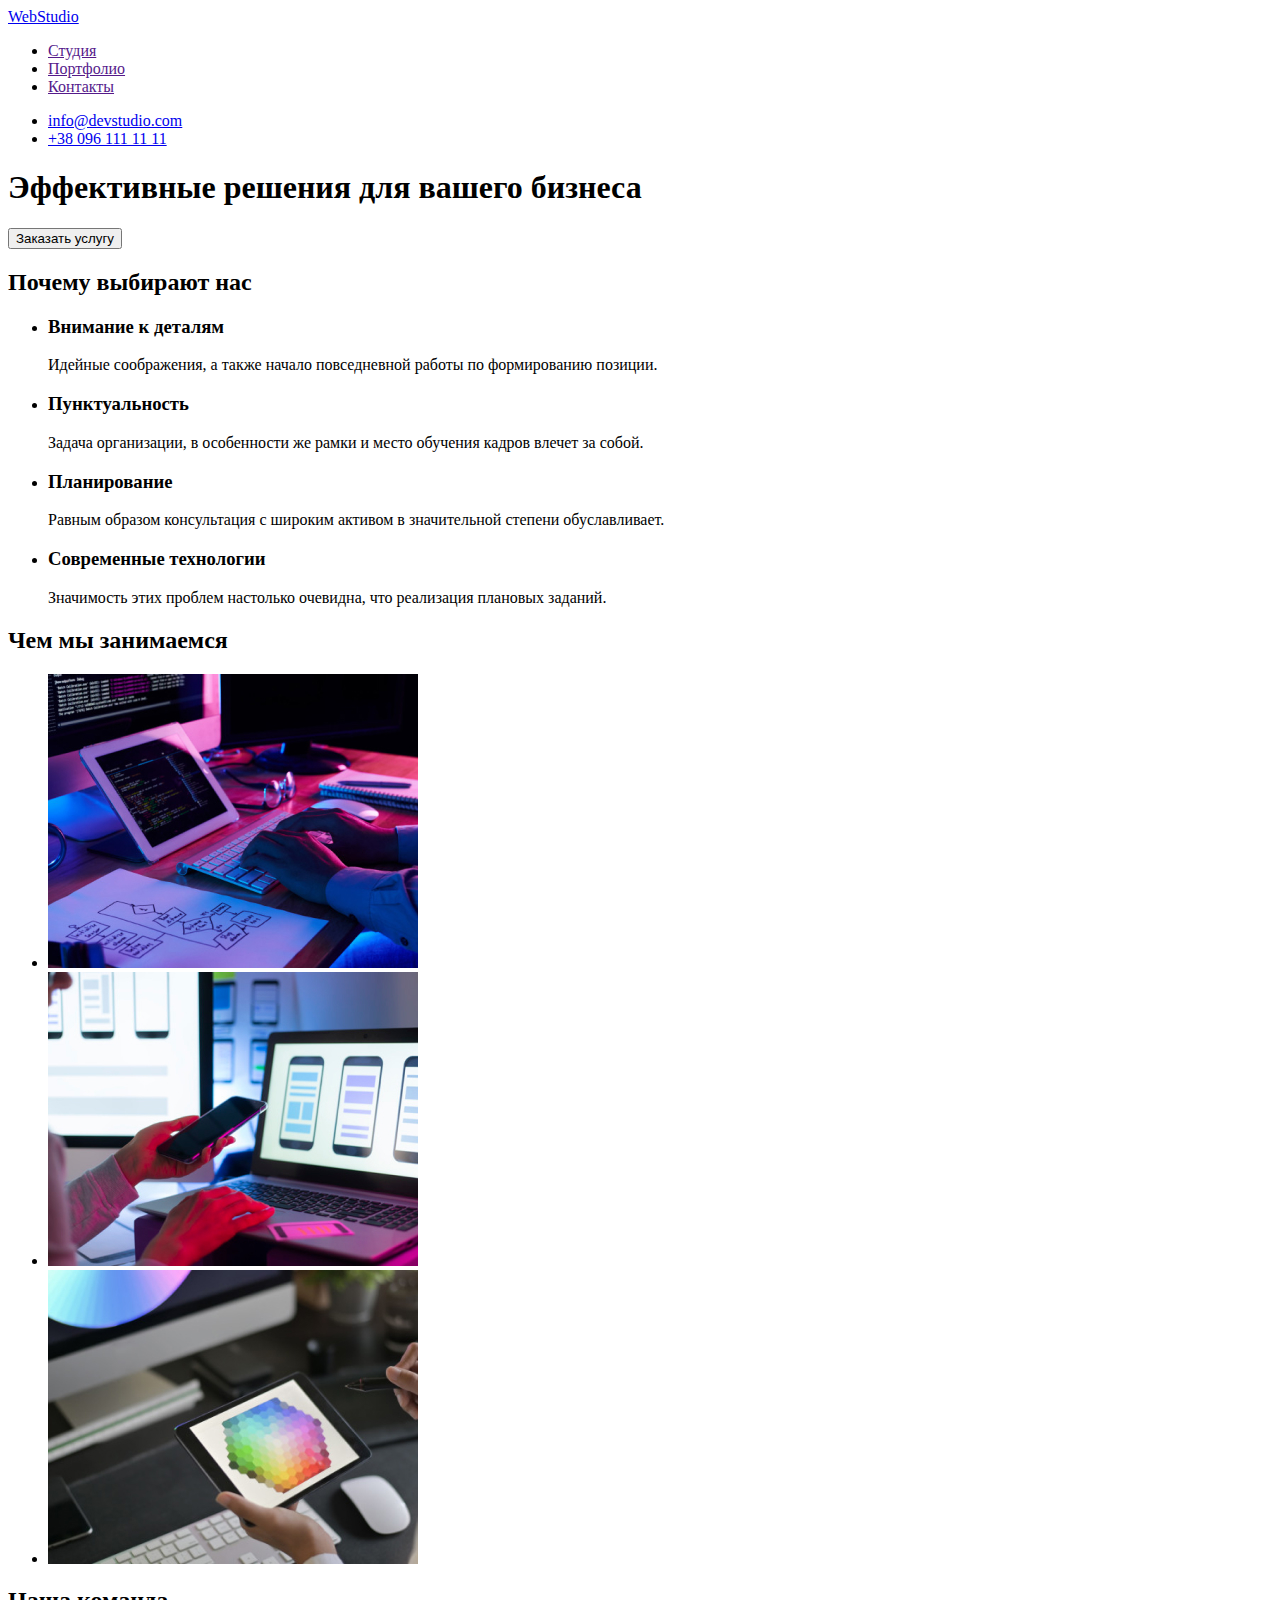
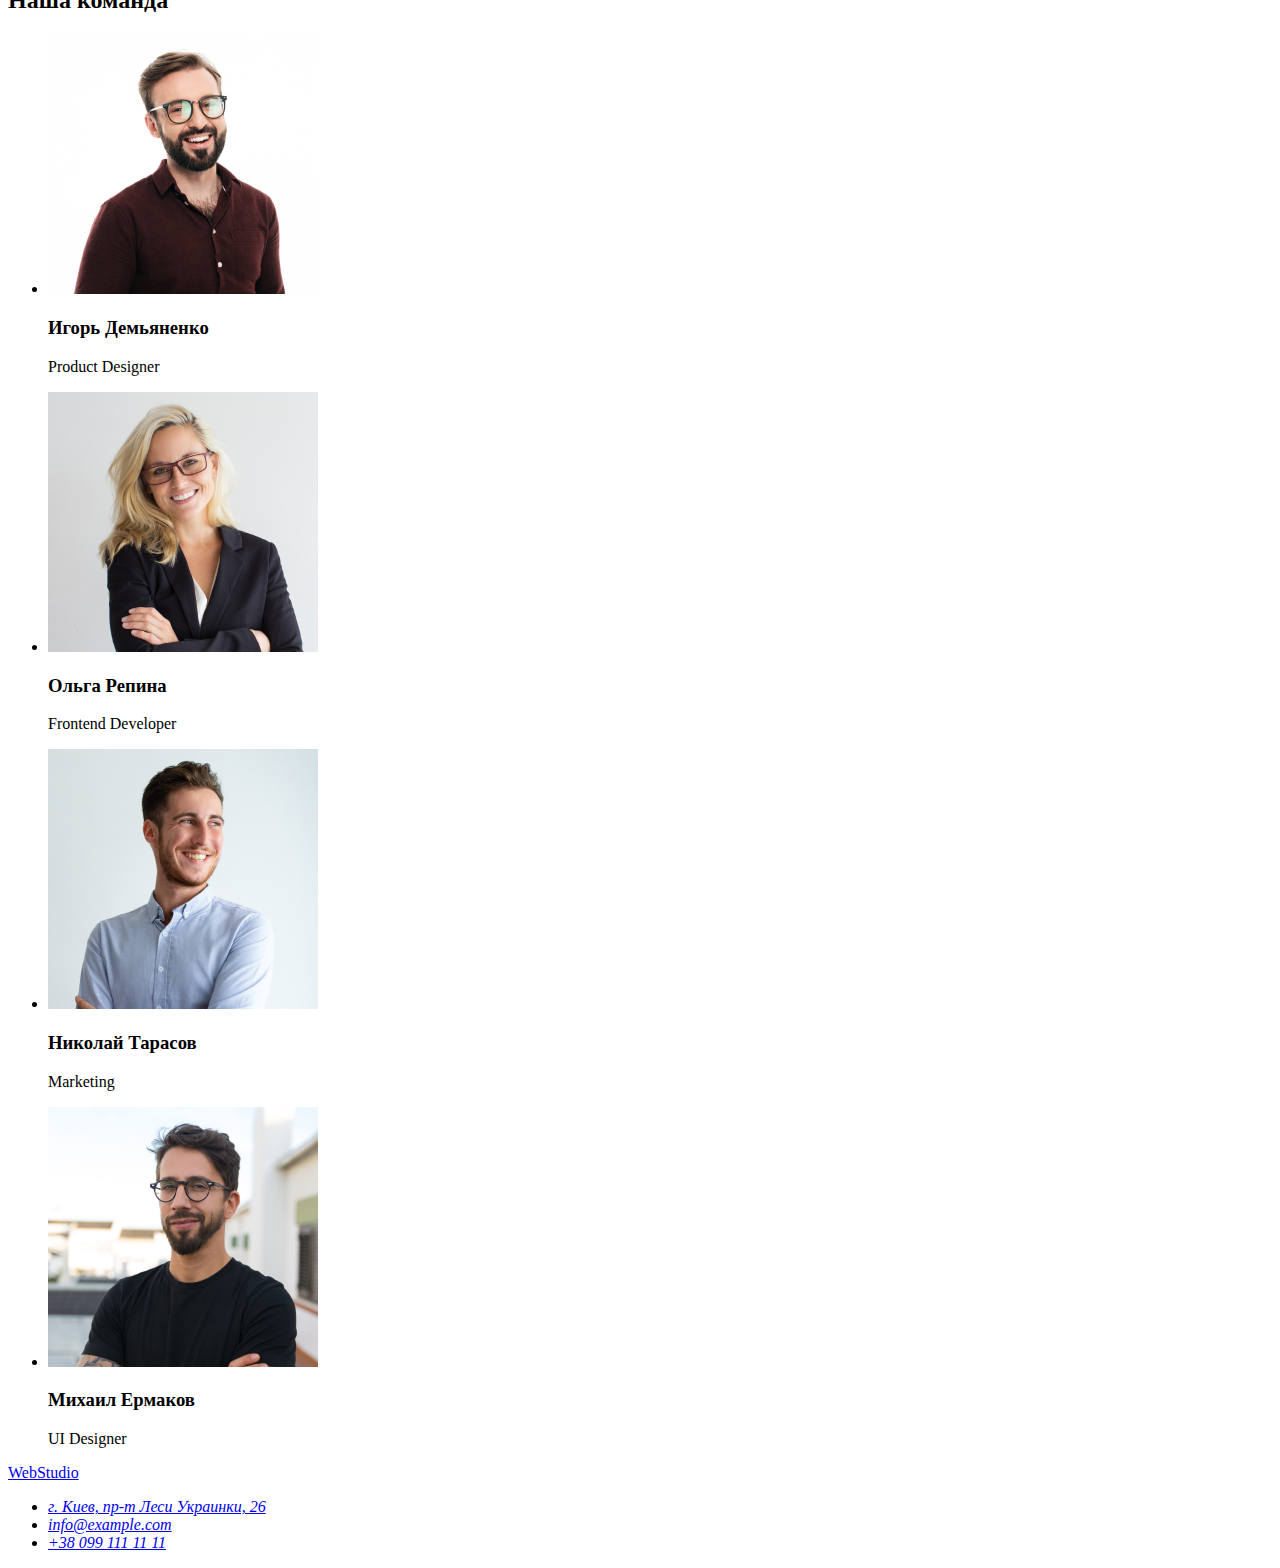
==== index.html @ 14f200e2 "Copy goit-markup-hw-01" ====
<!DOCTYPE html>
<html lang="ru">
<head>
    <meta charset="UTF-8">
    <meta http-equiv="X-UA-Compatible" content="IE=edge">
    <meta name="viewport" content="width=device-width, initial-scale=1.0">
    <title>Document</title>
</head>
<body>
   <header>
       <nav>
       <a href="/">WebStudio</a>
       <ul>
           <li><a href="">Студия</a></li>
           <li><a href="">Портфолио</a></li>
           <li><a href="">Контакты</a></li>
       </ul>
       </nav>
       <ul>
           <li><a href="mailto:info@devstudio.com">info@devstudio.com</a></li>
           <li><a href="tel:+380961111111">+38 096 111 11 11</a></li>
       </ul>
   </header>
   <section>
       <h1>Эффективные решения для вашего бизнеса</h1>
       <button type="button">Заказать услугу</button>
   </section>
   <section>
       <h2>Почему выбирают нас</h2>
       <ul>
           <li>
               <h3>Внимание к деталям</h3>
               <p>Идейные соображения, а также начало повседневной работы по формированию позиции.</p>
           </li>
           <li>
               <h3>Пунктуальность</h3>
               <p>Задача организации, в особенности же рамки и место обучения кадров влечет за собой.</p>
           </li>
           <li>
               <h3>Планирование</h3>
               <p>Равным образом консультация с широким активом в значительной степени обуславливает.</p>
           </li>
           <li>
               <h3>Современные технологии</h3>
               <p>Значимость этих проблем настолько очевидна, что реализация плановых заданий.</p>
           </li>
       </ul>
   </section>
   <section>
       <h2>Чем мы занимаемся</h2>
       <ul>
           <li><img src="./images/whatswedo/code.jpg" alt="Пишем код" width="370" height="294"></li>
           <li><img src="./images/whatswedo/design.jpg" alt="Разрабатываем дизайн" width="370" height="294"></li>
           <li><img src="./images/whatswedo/application.jpg" alt="Разрабатываем приложения" width="370" height="294"></li>
       </ul>
   </section>
   <section>
       <h2>Наша команда</h2>
       <ul>
           <li>
               <img src="./images/ourcomand/demyanenko.jpg" alt="Игорь Демьяненко" width="270" height="260">
               <h3>Игорь Демьяненко</h3>
               <p lang="en">Product Designer</p>
           </li>
           <li>
               <img src="./images/ourcomand/repina.jpg" alt="Ольга Репина" width="270" height="260">
               <h3>Ольга Репина</h3>
               <p lang="en">Frontend Developer</p>
           </li>
           <li>
               <img src="./images/ourcomand/tarasov.jpg" alt="Николай Тарасов" width="270" height="260">
               <h3>Николай Тарасов</h3>
               <p lang="en">Marketing</p>
           </li>
           <li>
               <img src="./images/ourcomand/ermakov.jpg" alt="Михаил Ермаков" width="270" height="260">
               <h3>Михаил Ермаков</h3>
               <p lang="en">UI Designer</p>
           </li>
       </ul>
   </section>
   <footer>
       <a href="/">WebStudio</a>
       <address>
           <ul>
               <li>
                   <a href="https://goo.gl/maps/RVVmSsRzrqhbvV9VA" target="_blank" rel="noreferrer noopener">
                    г. Киев, пр-т Леси Украинки, 26</a>
               </li>
               <li>
                   <a href="mailto:info@example.com">info@example.com</a>
               </li>
               <li>
                   <a href="tel:+380991111111">+38 099 111 11 11</a>
               </li>
           </ul>
       </address>
   </footer>
</body>
</html>
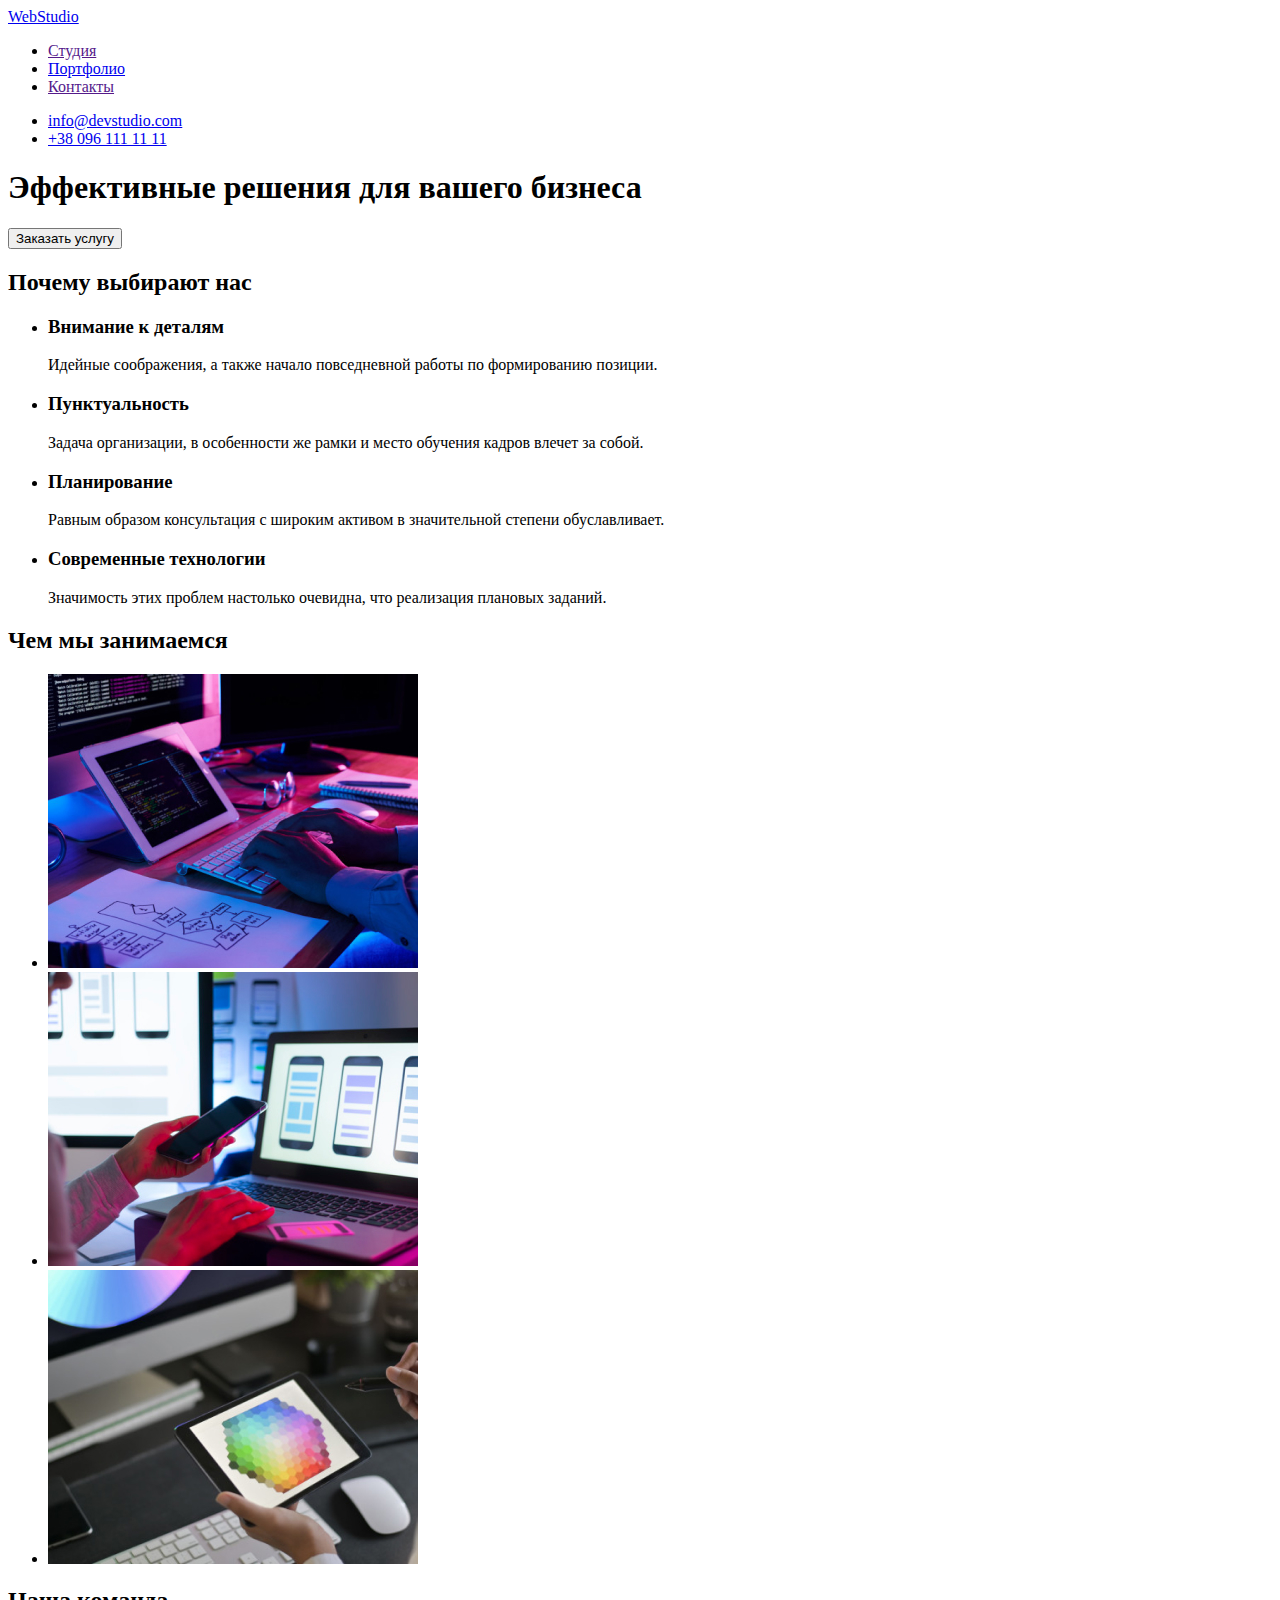
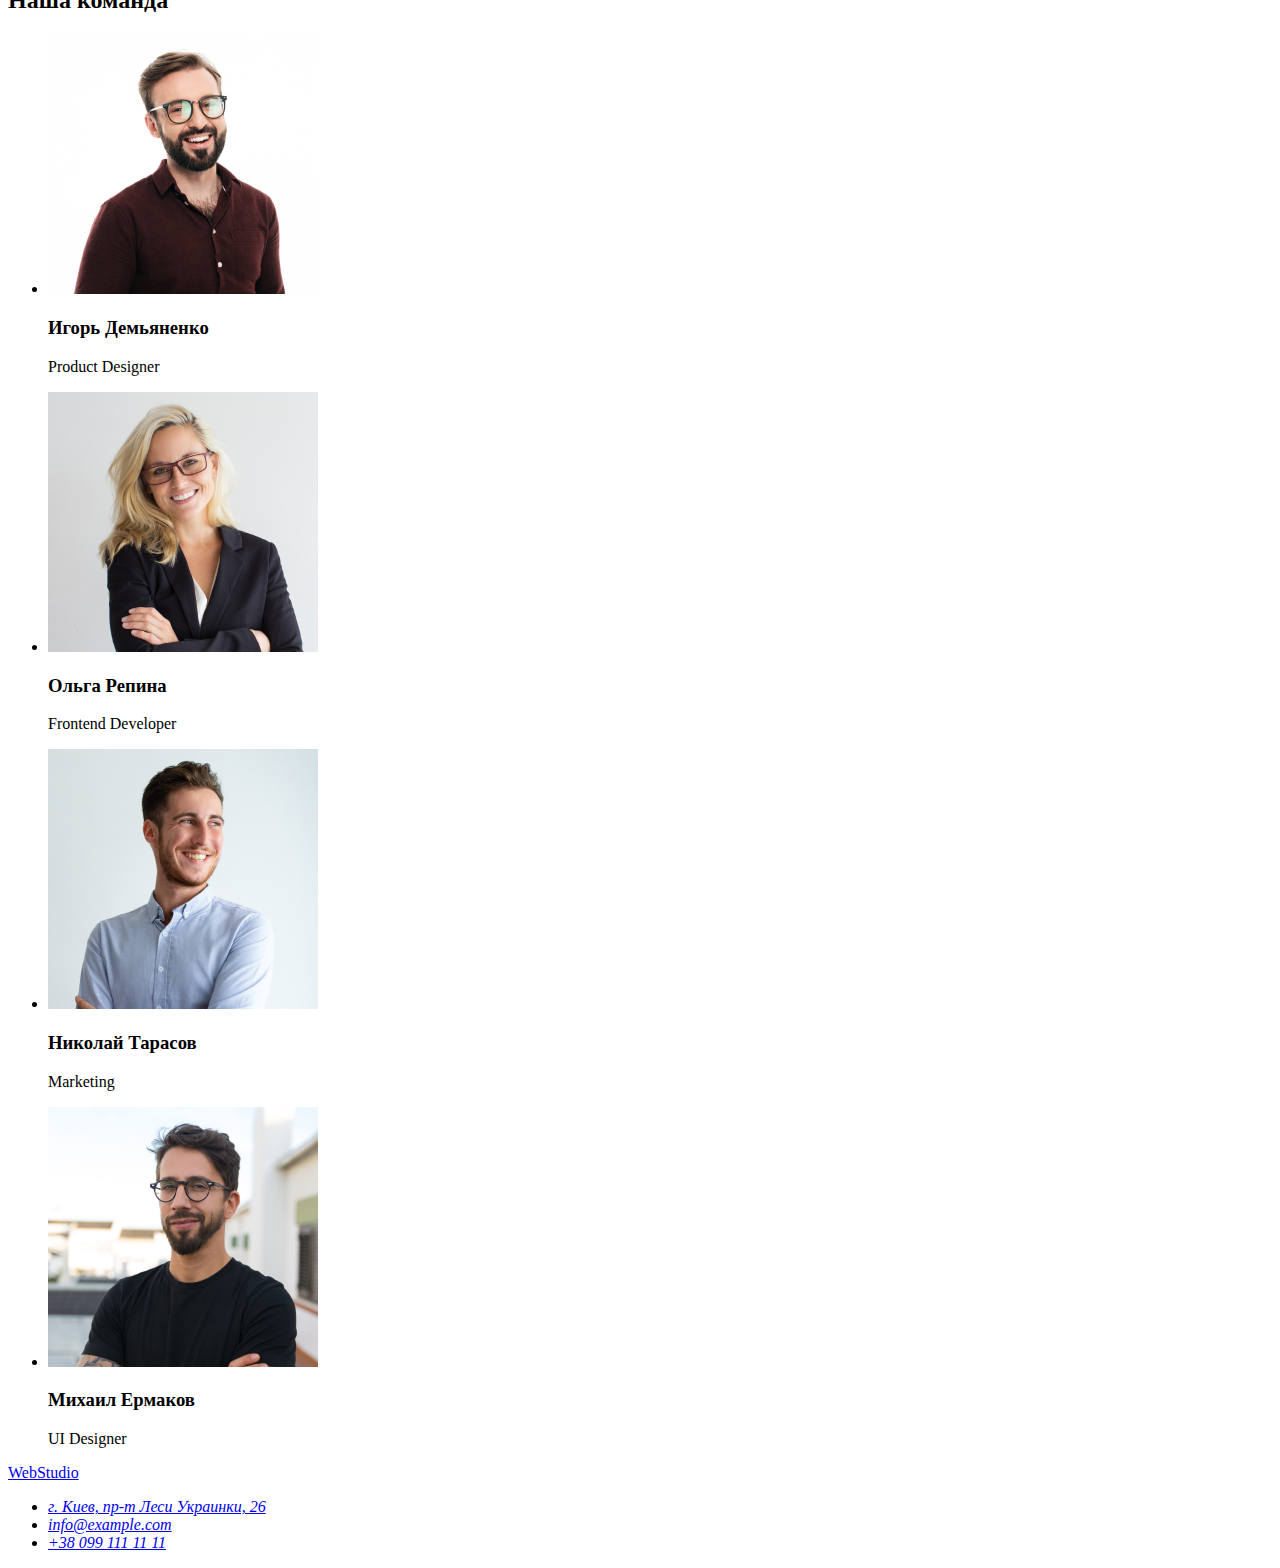
==== commit a5556eb6: "Portfolio, css, classes" ====
--- a/index.html
+++ b/index.html
@@ -6,93 +6,130 @@
     <meta http-equiv="X-UA-Compatible" content="IE=edge">
     <meta name="viewport" content="width=device-width, initial-scale=1.0">
     <title>Document</title>
+    <link rel="preconnect" href="https://fonts.gstatic.com">
+    <link href="https://fonts.googleapis.com/css2?family=Raleway:wght@700&
+        family=Roboto:wght@400;500;700;900&display=swap"
+        rel="stylesheet">
+    <link rel="stylesheet" href="./css/styles.css">
 </head>
 <body>
-   <header>
-       <nav>
-       <a href="/">WebStudio</a>
-       <ul>
-           <li><a href="">Студия</a></li>
-           <li><a href="">Портфолио</a></li>
-           <li><a href="">Контакты</a></li>
+    <!--HEADER-->
+   <header class="head">
+       <nav class="head-nav">
+       <a class="head-nav-logo-link" href="/">WebStudio</a>
+       <ul class="head-menu-list">
+           <li class="head-menu-item">
+               <a class="head-menu-link" href="">Студия</a>
+            </li>
+           <li class="head-menu-item">
+               <a class="head-menu-link"  href="./portfolio.html" >Портфолио</a>
+            </li>
+           <li class="head-menu-item">
+               <a class="head-menu-link" href="">Контакты</a>
+            </li>
        </ul>
        </nav>
        <ul>
-           <li><a href="mailto:info@devstudio.com">info@devstudio.com</a></li>
-           <li><a href="tel:+380961111111">+38 096 111 11 11</a></li>
+           <li><a class="head-mail-link" href="mailto:info@devstudio.com">info@devstudio.com</a></li>
+           <li><a class="head-tel-link" href="tel:+380961111111">+38 096 111 11 11</a></li>
        </ul>
    </header>
-   <section>
-       <h1>Эффективные решения для вашего бизнеса</h1>
-       <button type="button">Заказать услугу</button>
+    <!--HERO-->
+   <section class="hero">
+       <h1 class="hero-title">Эффективные решения для вашего бизнеса</h1>
+       <button class="modal-btn" type="button">Заказать услугу</button>
    </section>
-   <section>
-       <h2>Почему выбирают нас</h2>
-       <ul>
-           <li>
-               <h3>Внимание к деталям</h3>
-               <p>Идейные соображения, а также начало повседневной работы по формированию позиции.</p>
+   <!--WHYUS-->
+   <section class="whyus">
+       <h2 class="whyus-title">Почему выбирают нас</h2>
+       <ul class="whyus-menu-list">
+           <li class="whyus-menu-item">
+               <h3 class="whyus-menu-item-title">Внимание к деталям</h3>
+               <p class="whyus-menu-item-description">
+                   Идейные соображения, а также начало повседневной работы по формированию позиции.</p>
            </li>
-           <li>
-               <h3>Пунктуальность</h3>
-               <p>Задача организации, в особенности же рамки и место обучения кадров влечет за собой.</p>
+           <li class="whyus-menu-item">
+               <h3 class="whyus-menu-item-title">Пунктуальность</h3>
+               <p class="whyus-menu-item-description">
+                   Задача организации, в особенности же рамки и место обучения кадров влечет за собой.</p>
            </li>
-           <li>
-               <h3>Планирование</h3>
-               <p>Равным образом консультация с широким активом в значительной степени обуславливает.</p>
+           <li class="whyus-menu-item">
+               <h3 class="whyus-menu-item-title">Планирование</h3>
+               <p class="whyus-menu-item-description">
+                   Равным образом консультация с широким активом в значительной степени обуславливает.</p>
            </li>
-           <li>
+           <li class="whyus-menu-item">
                <h3>Современные технологии</h3>
-               <p>Значимость этих проблем настолько очевидна, что реализация плановых заданий.</p>
+               <p class="whyus-menu-item-description">
+                   Значимость этих проблем настолько очевидна, что реализация плановых заданий.</p>
            </li>
        </ul>
    </section>
-   <section>
-       <h2>Чем мы занимаемся</h2>
-       <ul>
-           <li><img src="./images/whatswedo/code.jpg" alt="Пишем код" width="370" height="294"></li>
-           <li><img src="./images/whatswedo/design.jpg" alt="Разрабатываем дизайн" width="370" height="294"></li>
-           <li><img src="./images/whatswedo/application.jpg" alt="Разрабатываем приложения" width="370" height="294"></li>
+   <!--WHATWEDO-->
+   <section class="whatwedo">
+       <h2 class="whatwedo-title">Чем мы занимаемся</h2>
+       <ul class="whatwedo-menu-list">
+           <li class="whatwedo-menu-item">
+               <img class="whatwedo-menu-img" src="./images/whatswedo/code.jpg" 
+               alt="Пишем код" width="370" height="294">
+            </li>
+           <li class="whatwedo-menu-item">
+               <img class="whatwedo-menu-img" src="./images/whatswedo/design.jpg" 
+               alt="Разрабатываем дизайн" width="370" height="294">
+            </li>
+           <li class="whatwedo-menu-item">
+               <img class="whatwedo-menu-img" src="./images/whatswedo/application.jpg" 
+               alt="Разрабатываем приложения" width="370" height="294">
+            </li>
        </ul>
    </section>
-   <section>
-       <h2>Наша команда</h2>
-       <ul>
-           <li>
-               <img src="./images/ourcomand/demyanenko.jpg" alt="Игорь Демьяненко" width="270" height="260">
-               <h3>Игорь Демьяненко</h3>
-               <p lang="en">Product Designer</p>
+   <!--ABOUTUS-->
+   <section class="aboutus">
+       <h2 class="aboutus-title">Наша команда</h2>
+       <ul class="aboutus-menu-list">
+           <li class="aboutus-menu-item">
+               <img class="aboutus-menu-img" src="./images/ourcomand/demyanenko.jpg" 
+               alt="Игорь Демьяненко" width="270" height="260">
+               <h3 class="aboutus-menu-title">Игорь Демьяненко</h3>
+               <p class="aboutus-menu-description" lang="en">Product Designer</p>
            </li>
-           <li>
-               <img src="./images/ourcomand/repina.jpg" alt="Ольга Репина" width="270" height="260">
-               <h3>Ольга Репина</h3>
-               <p lang="en">Frontend Developer</p>
+           <li class="aboutus-menu-item">
+               <img class="aboutus-menu-img" src="./images/ourcomand/repina.jpg" 
+               alt="Ольга Репина" width="270" height="260">
+               <h3 class="aboutus-menu-title">Ольга Репина</h3>
+               <p class="aboutus-menu-description" lang="en">Frontend Developer</p>
            </li>
-           <li>
-               <img src="./images/ourcomand/tarasov.jpg" alt="Николай Тарасов" width="270" height="260">
-               <h3>Николай Тарасов</h3>
-               <p lang="en">Marketing</p>
+           <li class="aboutus-menu-item">
+               <img class="aboutus-menu-img" src="./images/ourcomand/tarasov.jpg" 
+               alt="Николай Тарасов" width="270" height="260">
+               <h3 class="aboutus-menu-title">Николай Тарасов</h3>
+               <p class="aboutus-menu-description" class="aboutus-menu-title" lang="en">Marketing</p>
            </li>
-           <li>
-               <img src="./images/ourcomand/ermakov.jpg" alt="Михаил Ермаков" width="270" height="260">
-               <h3>Михаил Ермаков</h3>
-               <p lang="en">UI Designer</p>
+           <li class="aboutus-menu-item"> 
+               <img class="aboutus-menu-img" class="aboutus-menu-img" src="./images/ourcomand/ermakov.jpg" 
+               alt="Михаил Ермаков" width="270" height="260">
+               <h3 class="aboutus-menu-title">Михаил Ермаков</h3>
+               <p class="aboutus-menu-description" lang="en">UI Designer</p>
            </li>
        </ul>
    </section>
-   <footer>
-       <a href="/">WebStudio</a>
-       <address>
-           <ul>
-               <li>
-                   <a href="https://goo.gl/maps/RVVmSsRzrqhbvV9VA" target="_blank" rel="noreferrer noopener">
-                    г. Киев, пр-т Леси Украинки, 26</a>
+   <!--FOOTER-->
+   <footer class="footer">
+       <a class="footer-link" href="/">WebStudio</a>
+       <address class="adress">
+           <ul class="adress-menu-list">
+               <li class="adress-menu-item">
+                   <a href="https://goo.gl/maps/RVVmSsRzrqhbvV9VA" 
+                   target="_blank" rel="noreferrer noopener">
+                        г. Киев, пр-т Леси Украинки, 26</a>
                </li>
-               <li>
-                   <a href="mailto:info@example.com">info@example.com</a>
+               <li class="adress-menu-item">
+                   <a class="adress-menu-mail-link" href="mailto:info@example.com">
+                       info@example.com</a>
                </li>
-               <li>
-                   <a href="tel:+380991111111">+38 099 111 11 11</a>
+               <li class="adress-menu-item">
+                   <a class="adress-menu-tel-link" href="tel:+380991111111">
+                       +38 099 111 11 11</a>
                </li>
            </ul>
        </address>
--- a/css/styles.css
+++ b/css/styles.css
@@ -0,0 +1,2 @@
+/* font-family: 'Raleway', sans-serif;
+font-family: 'Roboto', sans-serif;
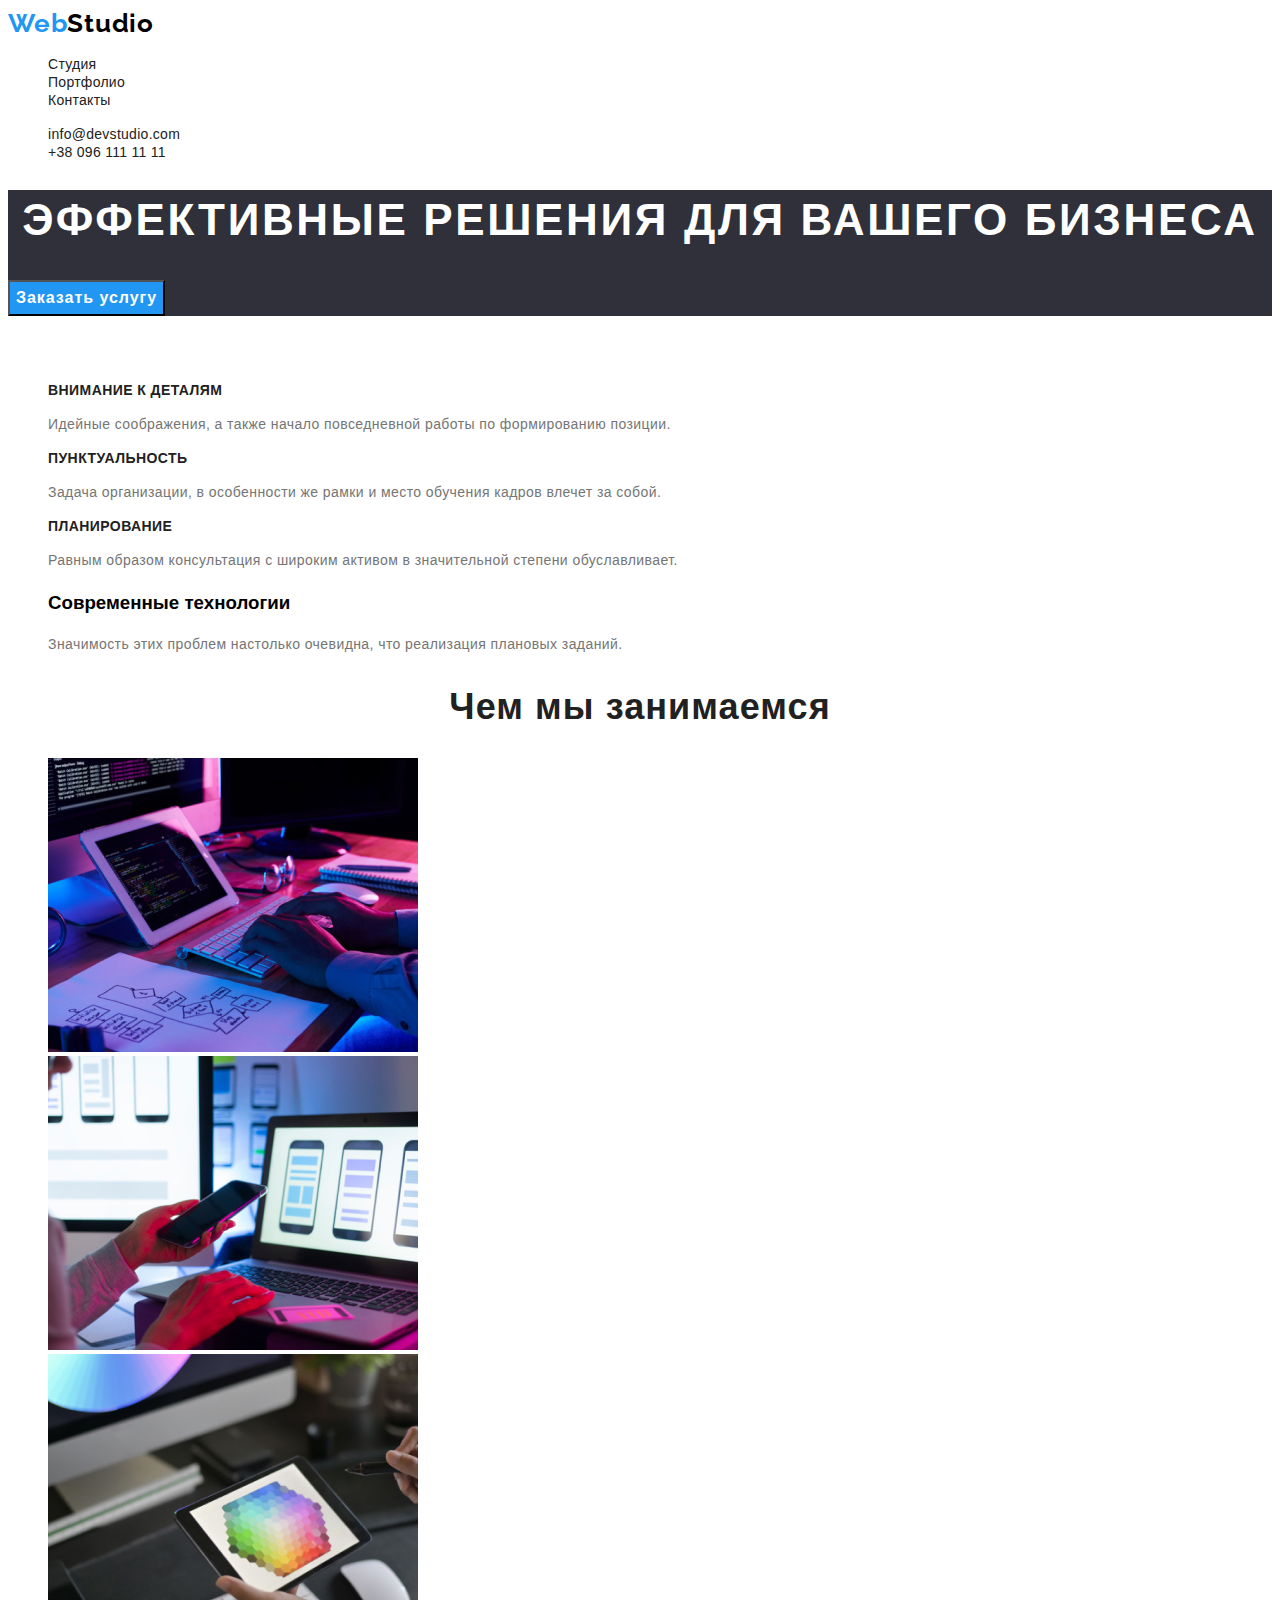
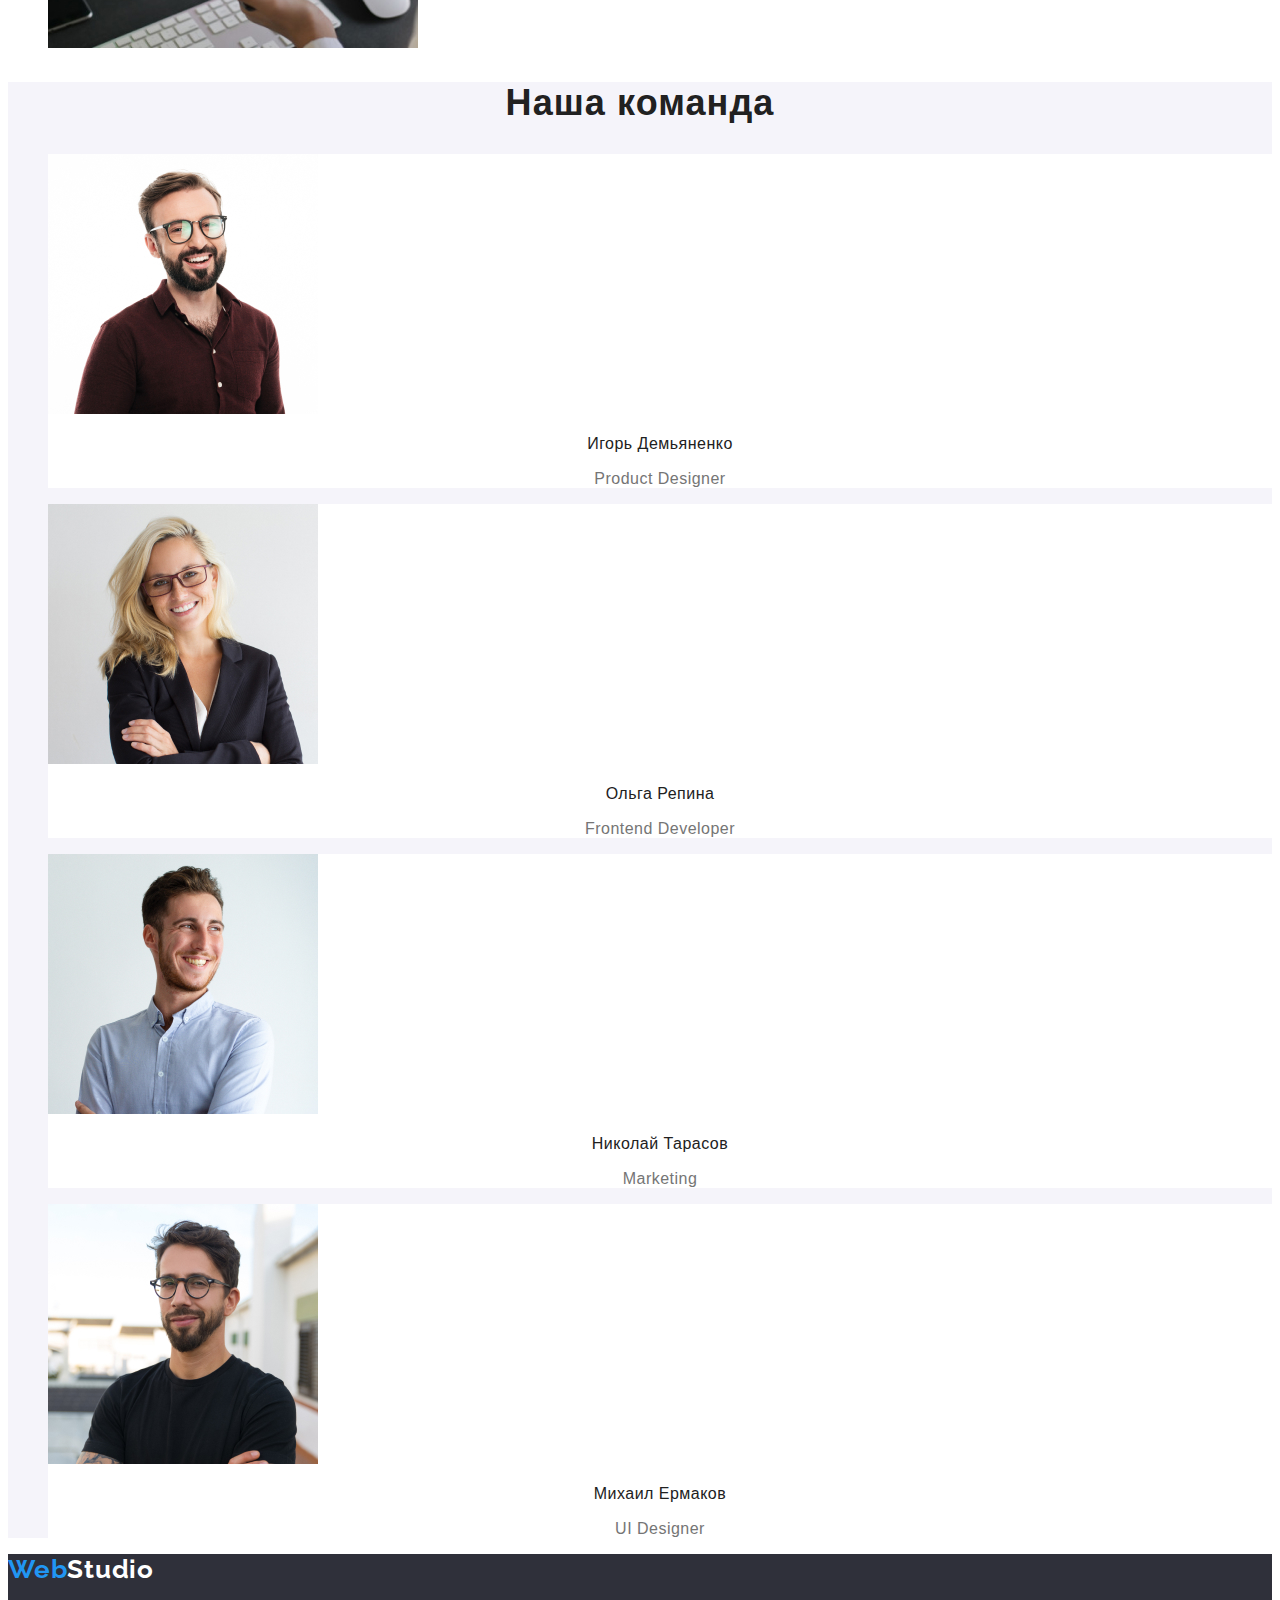
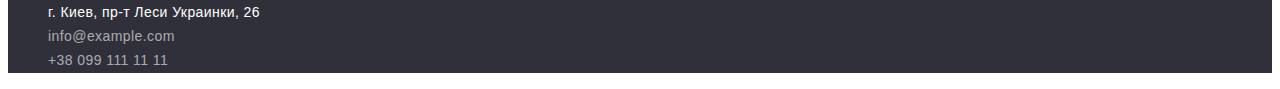
==== commit 59fc38a8: "Styles for text" ====
--- a/index.html
+++ b/index.html
@@ -16,22 +16,24 @@
     <!--HEADER-->
    <header class="head">
        <nav class="head-nav">
-       <a class="head-nav-logo-link" href="/">WebStudio</a>
-       <ul class="head-menu-list">
+       <a class="head-nav-logo-link link" href="/"><span class="logo-left">Web</span>Studio</a>
+       <ul class="head-menu-list list">
            <li class="head-menu-item">
-               <a class="head-menu-link" href="">Студия</a>
+               <a class="head-menu-link link" href="">Студия</a>
             </li>
            <li class="head-menu-item">
-               <a class="head-menu-link"  href="./portfolio.html" >Портфолио</a>
+               <a class="head-menu-link link"  href="./portfolio.html" >Портфолио</a>
             </li>
            <li class="head-menu-item">
-               <a class="head-menu-link" href="">Контакты</a>
+               <a class="head-menu-link link" href="">Контакты</a>
             </li>
        </ul>
        </nav>
-       <ul>
-           <li><a class="head-mail-link" href="mailto:info@devstudio.com">info@devstudio.com</a></li>
-           <li><a class="head-tel-link" href="tel:+380961111111">+38 096 111 11 11</a></li>
+       <ul class="head-menu-contact-list list">
+           <li class="head-menu-contact-item">
+               <a class="head-contact-link link" href="mailto:info@devstudio.com">info@devstudio.com</a></li>
+           <li class="head-menu-contact-item">
+               <a class="head-contact-link link" href="tel:+380961111111">+38 096 111 11 11</a></li>
        </ul>
    </header>
     <!--HERO-->
@@ -41,8 +43,8 @@
    </section>
    <!--WHYUS-->
    <section class="whyus">
-       <h2 class="whyus-title">Почему выбирают нас</h2>
-       <ul class="whyus-menu-list">
+       <h2 class="whyus-title">Почему выбирают WebStudio</h2>
+       <ul class="whyus-menu-list list">
            <li class="whyus-menu-item">
                <h3 class="whyus-menu-item-title">Внимание к деталям</h3>
                <p class="whyus-menu-item-description">
@@ -67,8 +69,8 @@
    </section>
    <!--WHATWEDO-->
    <section class="whatwedo">
-       <h2 class="whatwedo-title">Чем мы занимаемся</h2>
-       <ul class="whatwedo-menu-list">
+       <h2 class="section-title">Чем мы занимаемся</h2>
+       <ul class="whatwedo-menu list">
            <li class="whatwedo-menu-item">
                <img class="whatwedo-menu-img" src="./images/whatswedo/code.jpg" 
                alt="Пишем код" width="370" height="294">
@@ -85,8 +87,8 @@
    </section>
    <!--ABOUTUS-->
    <section class="aboutus">
-       <h2 class="aboutus-title">Наша команда</h2>
-       <ul class="aboutus-menu-list">
+       <h2 class="section-title">Наша команда</h2>
+       <ul class="aboutus-menu list">
            <li class="aboutus-menu-item">
                <img class="aboutus-menu-img" src="./images/ourcomand/demyanenko.jpg" 
                alt="Игорь Демьяненко" width="270" height="260">
@@ -115,20 +117,20 @@
    </section>
    <!--FOOTER-->
    <footer class="footer">
-       <a class="footer-link" href="/">WebStudio</a>
+       <a class="footer-logo-link link" href="/"><span class="logo-left">Web</span>Studio</a>
        <address class="adress">
-           <ul class="adress-menu-list">
+           <ul class="adress-menu list">
                <li class="adress-menu-item">
-                   <a href="https://goo.gl/maps/RVVmSsRzrqhbvV9VA" 
+                   <a class="adress-menu-link-adress link" href="https://goo.gl/maps/RVVmSsRzrqhbvV9VA" 
                    target="_blank" rel="noreferrer noopener">
                         г. Киев, пр-т Леси Украинки, 26</a>
                </li>
                <li class="adress-menu-item">
-                   <a class="adress-menu-mail-link" href="mailto:info@example.com">
+                   <a class="adress-menu-link link" href="mailto:info@example.com">
                        info@example.com</a>
                </li>
                <li class="adress-menu-item">
-                   <a class="adress-menu-tel-link" href="tel:+380991111111">
+                   <a class="adress-menu-link link" href="tel:+380991111111">
                        +38 099 111 11 11</a>
                </li>
            </ul>
--- a/css/styles.css
+++ b/css/styles.css
@@ -1,2 +1,153 @@
-/* font-family: 'Raleway', sans-serif;
-font-family: 'Roboto', sans-serif;
+:root {
+  --main-font: "Roboto", sans-serif;
+  --secondary-font: "Raleway", sans-serif;
+  --accent-color: #2196f3;
+  --main-background-color: #ffffff;
+}
+.list {
+  list-style: none;
+}
+
+.link {
+  text-decoration: none;
+}
+
+body {
+  font-family: var(--main-font);
+  background-color: var(--main-background-color);
+}
+/* ============= COMPONENTS ============= */
+.section-title {
+  font-weight: 700;
+  font-size: 36px;
+  line-height: 1.17;
+  text-align: center;
+  letter-spacing: 0.03em;
+  color: #212121;
+}
+/* ============= HEADER ============= */
+.head {
+  background-color: var(--main-background-color);
+}
+.head-nav-logo-link {
+  font-family: var(--secondary-font);
+  font-weight: 700;
+  font-size: 26px;
+  line-height: 1.19;
+  letter-spacing: 0.03em;
+  color: #000000;
+}
+.logo-left {
+  color: var(--accent-color);
+}
+.head-menu-link,
+.head-contact-link {
+  font-weight: 500;
+  font-size: 14px;
+  line-height: 1.14;
+  letter-spacing: 0.02em;
+  color: #212121;
+}
+.head-menu-link:hover,
+.head-menu-link:focus,
+.head-contact-link:hover,
+.head-contact-link:focus {
+  color: var(--accent-color);
+}
+/* ============= HERO ============= */
+.hero {
+  background-color: #2f303a;
+}
+.hero-title {
+  font-weight: 900;
+  font-size: 44px;
+  line-height: 1.36;
+  text-align: center;
+  letter-spacing: 0.06em;
+  text-transform: uppercase;
+  color: #ffffff;
+}
+
+.modal-btn {
+  font-weight: 700;
+  font-size: 16px;
+  line-height: 1.87;
+  display: flex;
+  align-items: center;
+  text-align: center;
+  letter-spacing: 0.06em;
+  color: #ffffff;
+  background: var(--accent-color);
+}
+.modal-btn:hover,
+.modal-btn:focus {
+  background: #188ce8;
+}
+/* ============= WHY US ============= */
+.whyus-title {
+  color: var(--main-background-color);
+}
+.whyus-menu-item-title {
+  font-weight: 700;
+  font-size: 14px;
+  line-height: 1.14;
+  letter-spacing: 0.03em;
+  text-transform: uppercase;
+  color: #212121;
+}
+.whyus-menu-item-description {
+  font-size: 14px;
+  line-height: 1.71;
+  letter-spacing: 0.03em;
+  color: #757575;
+}
+/* ============= WHAT WE DO ============= */
+
+/* =============ABOUT US ============= */
+.aboutus {
+  background-color: #f5f4fa;
+}
+.aboutus-menu-item {
+  background-color: #ffffff;
+}
+.aboutus-menu-title {
+  font-weight: 500;
+  font-size: 16px;
+  line-height: 1.19;
+  text-align: center;
+  letter-spacing: 0.03em;
+  color: #212121;
+}
+.aboutus-menu-description {
+  font-size: 16px;
+  line-height: 1.19;
+  text-align: center;
+  letter-spacing: 0.03em;
+  color: #757575;
+}
+/* =============FOOTER ============= */
+.footer {
+  background-color: #2f303a;
+}
+.footer-logo-link {
+  font-family: var(--secondary-font);
+  font-weight: 700;
+  font-size: 26px;
+  line-height: 1.19;
+  letter-spacing: 0.03em;
+  color: #ffffff;
+}
+.adress-menu-link-adress {
+  font-style: normal;
+  font-size: 14px;
+  line-height: 1.71;
+  letter-spacing: 0.03em;
+  color: #ffffff;
+}
+.adress-menu-link {
+  font-style: normal;
+  font-size: 14px;
+  line-height: 1.71;
+  letter-spacing: 0.03em;
+  color: rgba(255, 255, 255, 0.6);
+}
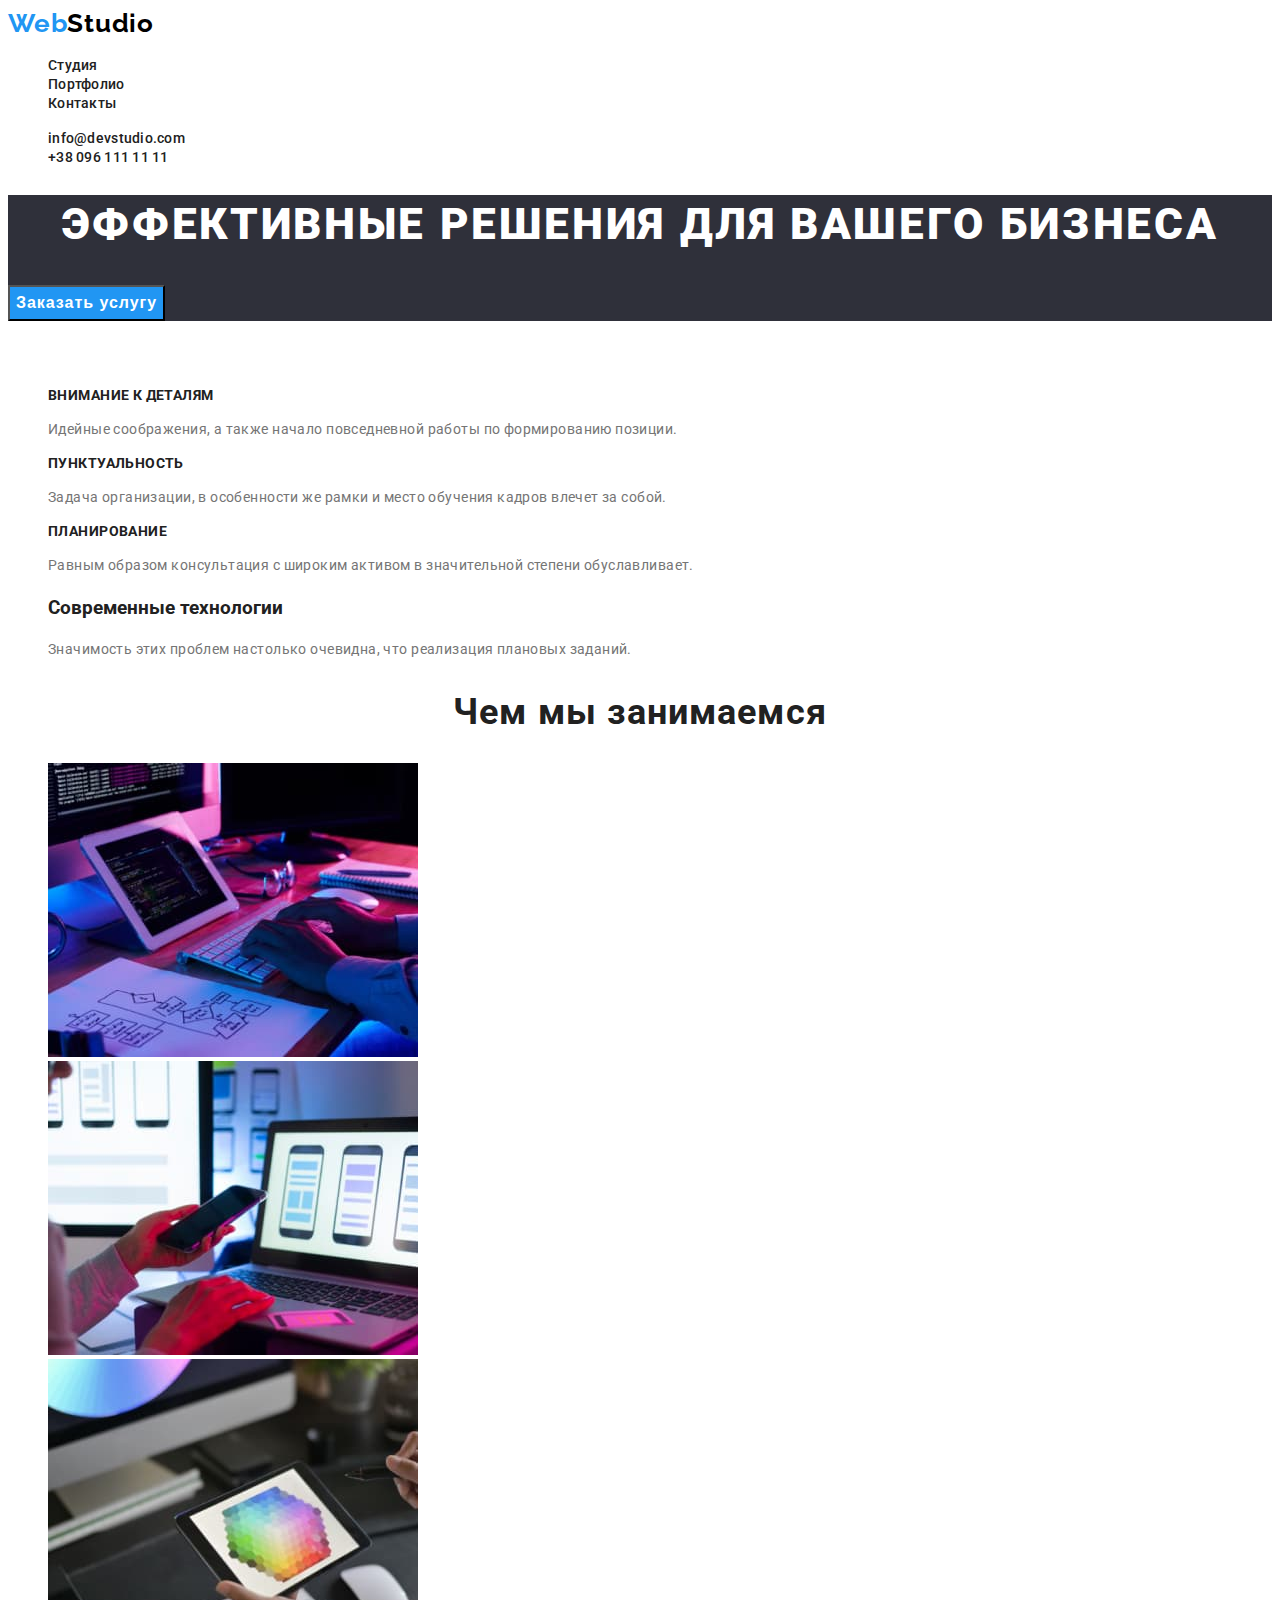
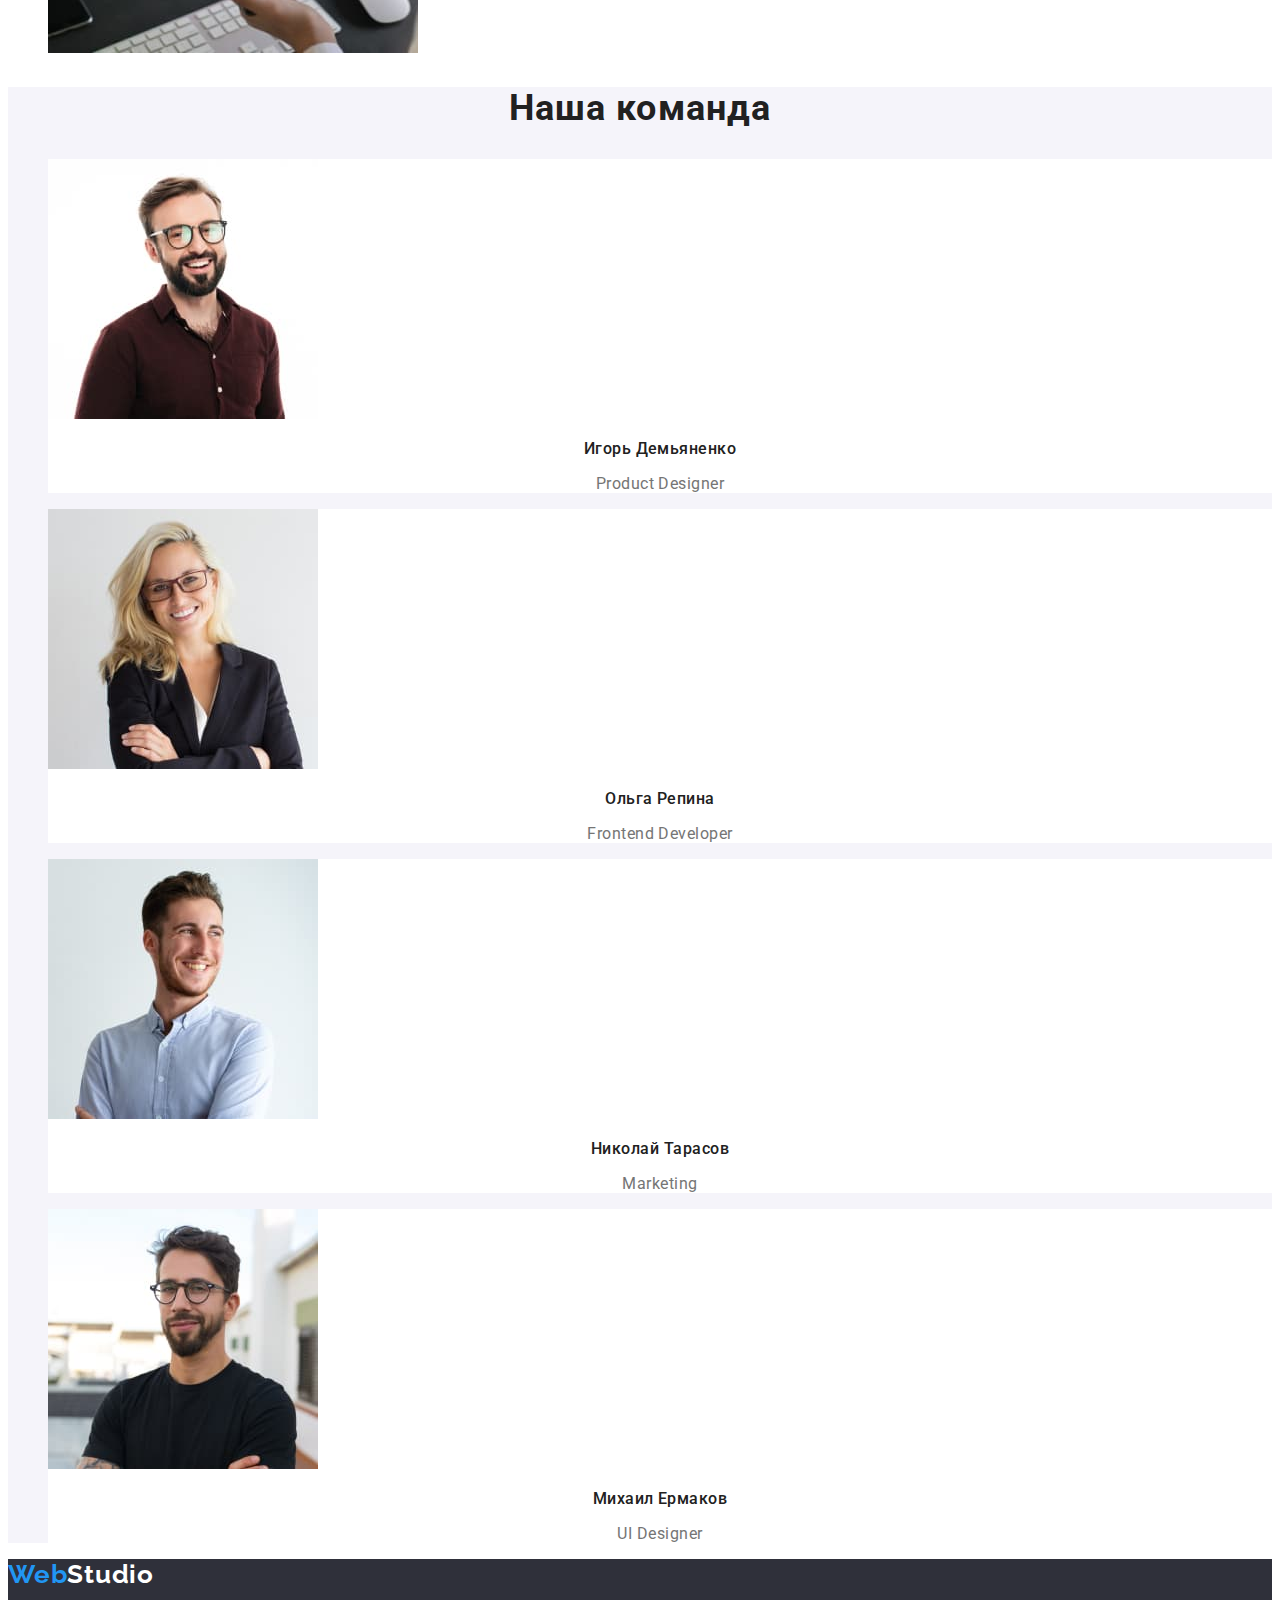
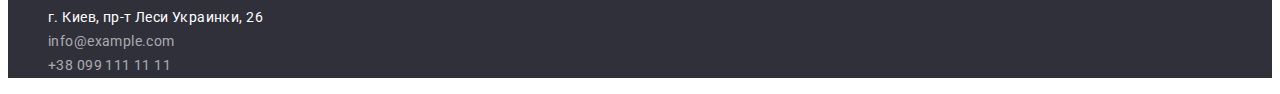
==== commit 5b42d950: "Add styles and html for portfolio" ====
--- a/index.html
+++ b/index.html
@@ -7,8 +7,7 @@
     <meta name="viewport" content="width=device-width, initial-scale=1.0">
     <title>Document</title>
     <link rel="preconnect" href="https://fonts.gstatic.com">
-    <link href="https://fonts.googleapis.com/css2?family=Raleway:wght@700&
-        family=Roboto:wght@400;500;700;900&display=swap"
+    <link href="https://fonts.googleapis.com/css2?family=Raleway:wght@700&family=Roboto:wght@400;500;700;900&display=swap"
         rel="stylesheet">
     <link rel="stylesheet" href="./css/styles.css">
 </head>
@@ -105,10 +104,10 @@
                <img class="aboutus-menu-img" src="./images/ourcomand/tarasov.jpg" 
                alt="Николай Тарасов" width="270" height="260">
                <h3 class="aboutus-menu-title">Николай Тарасов</h3>
-               <p class="aboutus-menu-description" class="aboutus-menu-title" lang="en">Marketing</p>
+               <p class="aboutus-menu-description" lang="en">Marketing</p>
            </li>
            <li class="aboutus-menu-item"> 
-               <img class="aboutus-menu-img" class="aboutus-menu-img" src="./images/ourcomand/ermakov.jpg" 
+               <img class="aboutus-menu-img" src="./images/ourcomand/ermakov.jpg" 
                alt="Михаил Ермаков" width="270" height="260">
                <h3 class="aboutus-menu-title">Михаил Ермаков</h3>
                <p class="aboutus-menu-description" lang="en">UI Designer</p>
--- a/css/styles.css
+++ b/css/styles.css
@@ -3,6 +3,8 @@
   --secondary-font: "Raleway", sans-serif;
   --accent-color: #2196f3;
   --main-background-color: #ffffff;
+  --main-text-color: #212121;
+  --secondary-text-color: #757575;
 }
 .list {
   list-style: none;
@@ -15,6 +17,7 @@
 body {
   font-family: var(--main-font);
   background-color: var(--main-background-color);
+  color: var(--main-text-color);
 }
 /* ============= COMPONENTS ============= */
 .section-title {
@@ -23,7 +26,6 @@
   line-height: 1.17;
   text-align: center;
   letter-spacing: 0.03em;
-  color: #212121;
 }
 /* ============= HEADER ============= */
 .head {
@@ -46,7 +48,7 @@
   font-size: 14px;
   line-height: 1.14;
   letter-spacing: 0.02em;
-  color: #212121;
+  color: var(--main-text-color);
 }
 .head-menu-link:hover,
 .head-menu-link:focus,
@@ -78,6 +80,7 @@
   letter-spacing: 0.06em;
   color: #ffffff;
   background: var(--accent-color);
+  cursor: pointer;
 }
 .modal-btn:hover,
 .modal-btn:focus {
@@ -93,13 +96,12 @@
   line-height: 1.14;
   letter-spacing: 0.03em;
   text-transform: uppercase;
-  color: #212121;
 }
 .whyus-menu-item-description {
   font-size: 14px;
   line-height: 1.71;
   letter-spacing: 0.03em;
-  color: #757575;
+  color: var(--secondary-text-color);
 }
 /* ============= WHAT WE DO ============= */
 
@@ -116,14 +118,13 @@
   line-height: 1.19;
   text-align: center;
   letter-spacing: 0.03em;
-  color: #212121;
 }
 .aboutus-menu-description {
   font-size: 16px;
   line-height: 1.19;
   text-align: center;
   letter-spacing: 0.03em;
-  color: #757575;
+  color: var(--secondary-text-color);
 }
 /* =============FOOTER ============= */
 .footer {
@@ -151,3 +152,44 @@
   letter-spacing: 0.03em;
   color: rgba(255, 255, 255, 0.6);
 }
+.adress-menu-link-adress:hover,
+.adress-menu-link-adress:focus,
+.adress-menu-link:hover,
+.adress-menu-link:focus {
+  color: var(--accent-color);
+}
+/* ============= HERO PORTFOLIO============= */
+.hero-portfolio-title {
+  color: var(--main-background-color);
+}
+.modal-btn-portfolio {
+  font-weight: 500;
+  font-size: 16px;
+  line-height: 1.62px;
+  text-align: center;
+  letter-spacing: 0.03em;
+  color: var(--main-text-color);
+  background-color: #f5f4fa;
+  cursor: pointer;
+}
+.modal-btn-portfolio:hover,
+.modal-btn-portfolio:focus {
+  background: var(--accent-color);
+  color: #ffffff;
+}
+/* ============= WORK EXAMPLES============= */
+.example-title-portfolio {
+  color: var(--main-background-color);
+}
+.example-menu-title {
+  font-weight: 700;
+  font-size: 18px;
+  line-height: 2;
+  letter-spacing: 0.06em;
+}
+.example-menu-description {
+  font-size: 16px;
+  line-height: 1.87;
+  letter-spacing: 0.03em;
+  color: var(--secondary-text-color);
+}
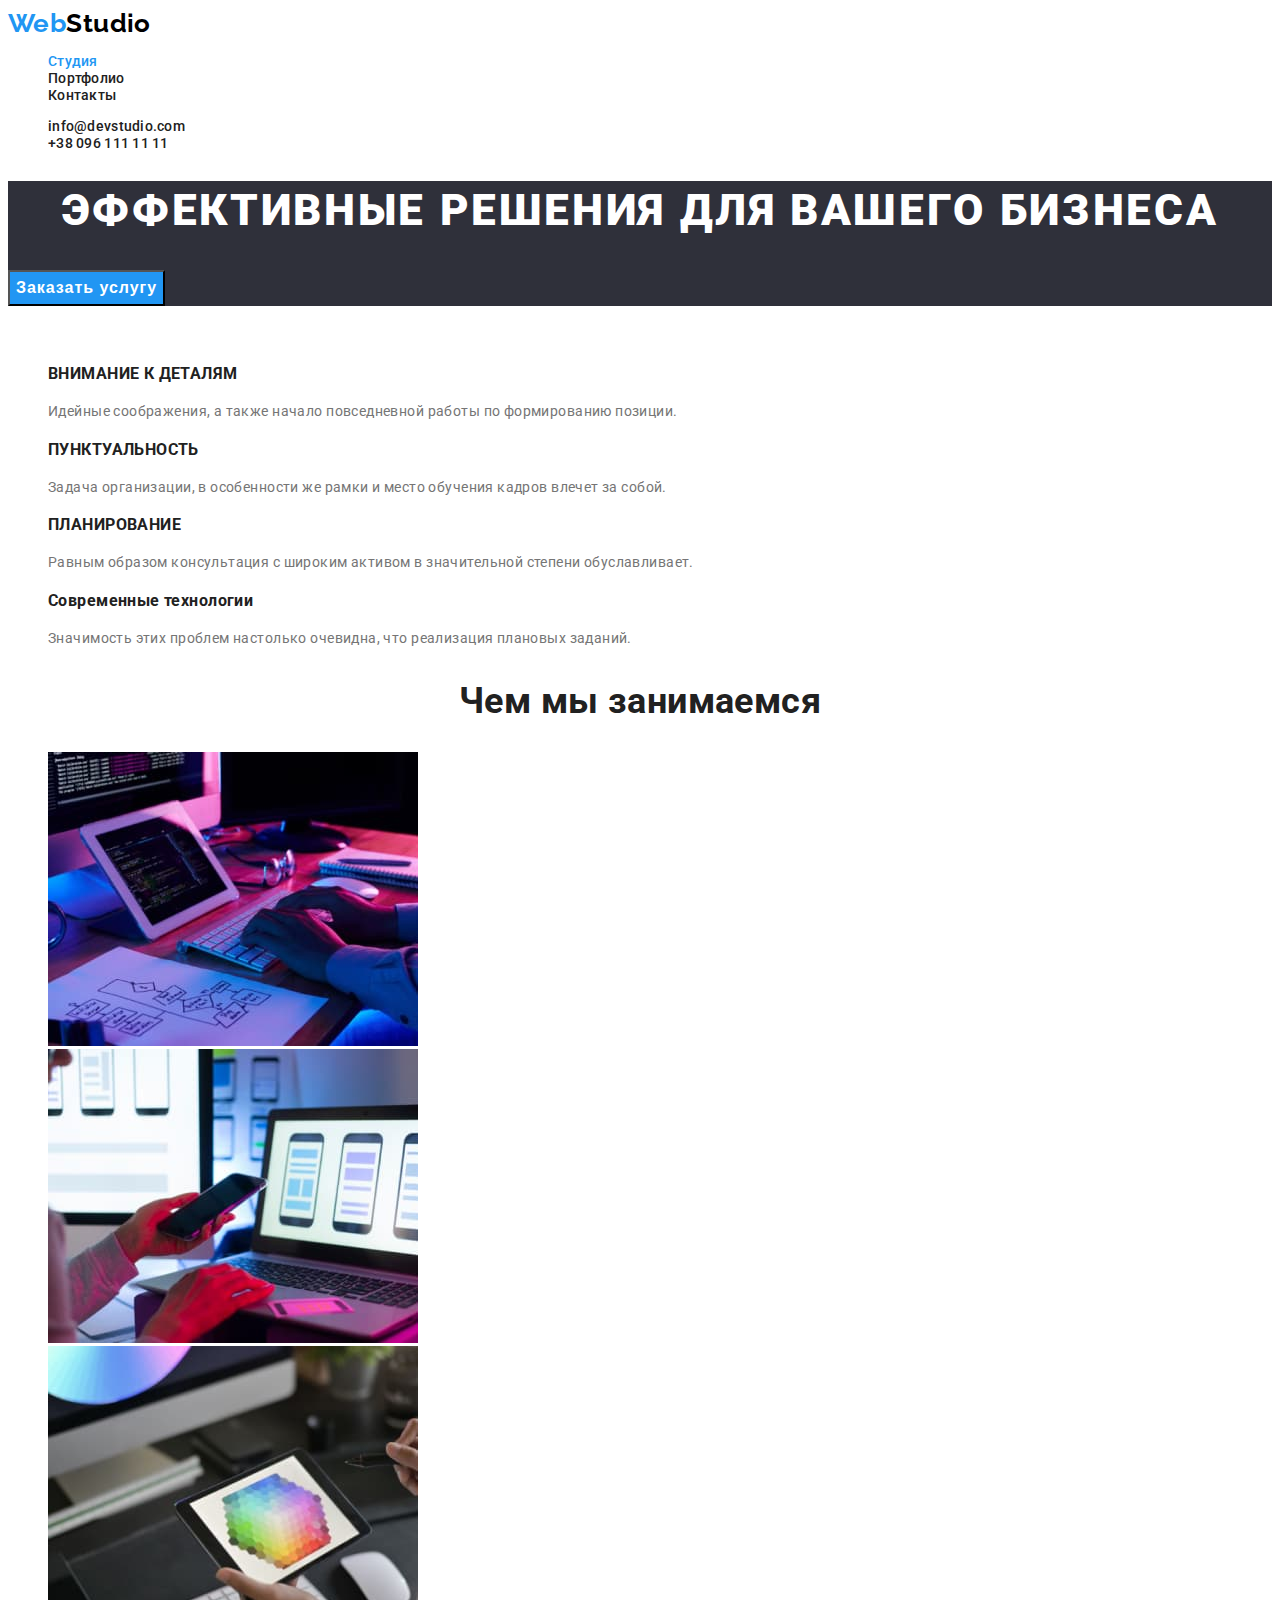
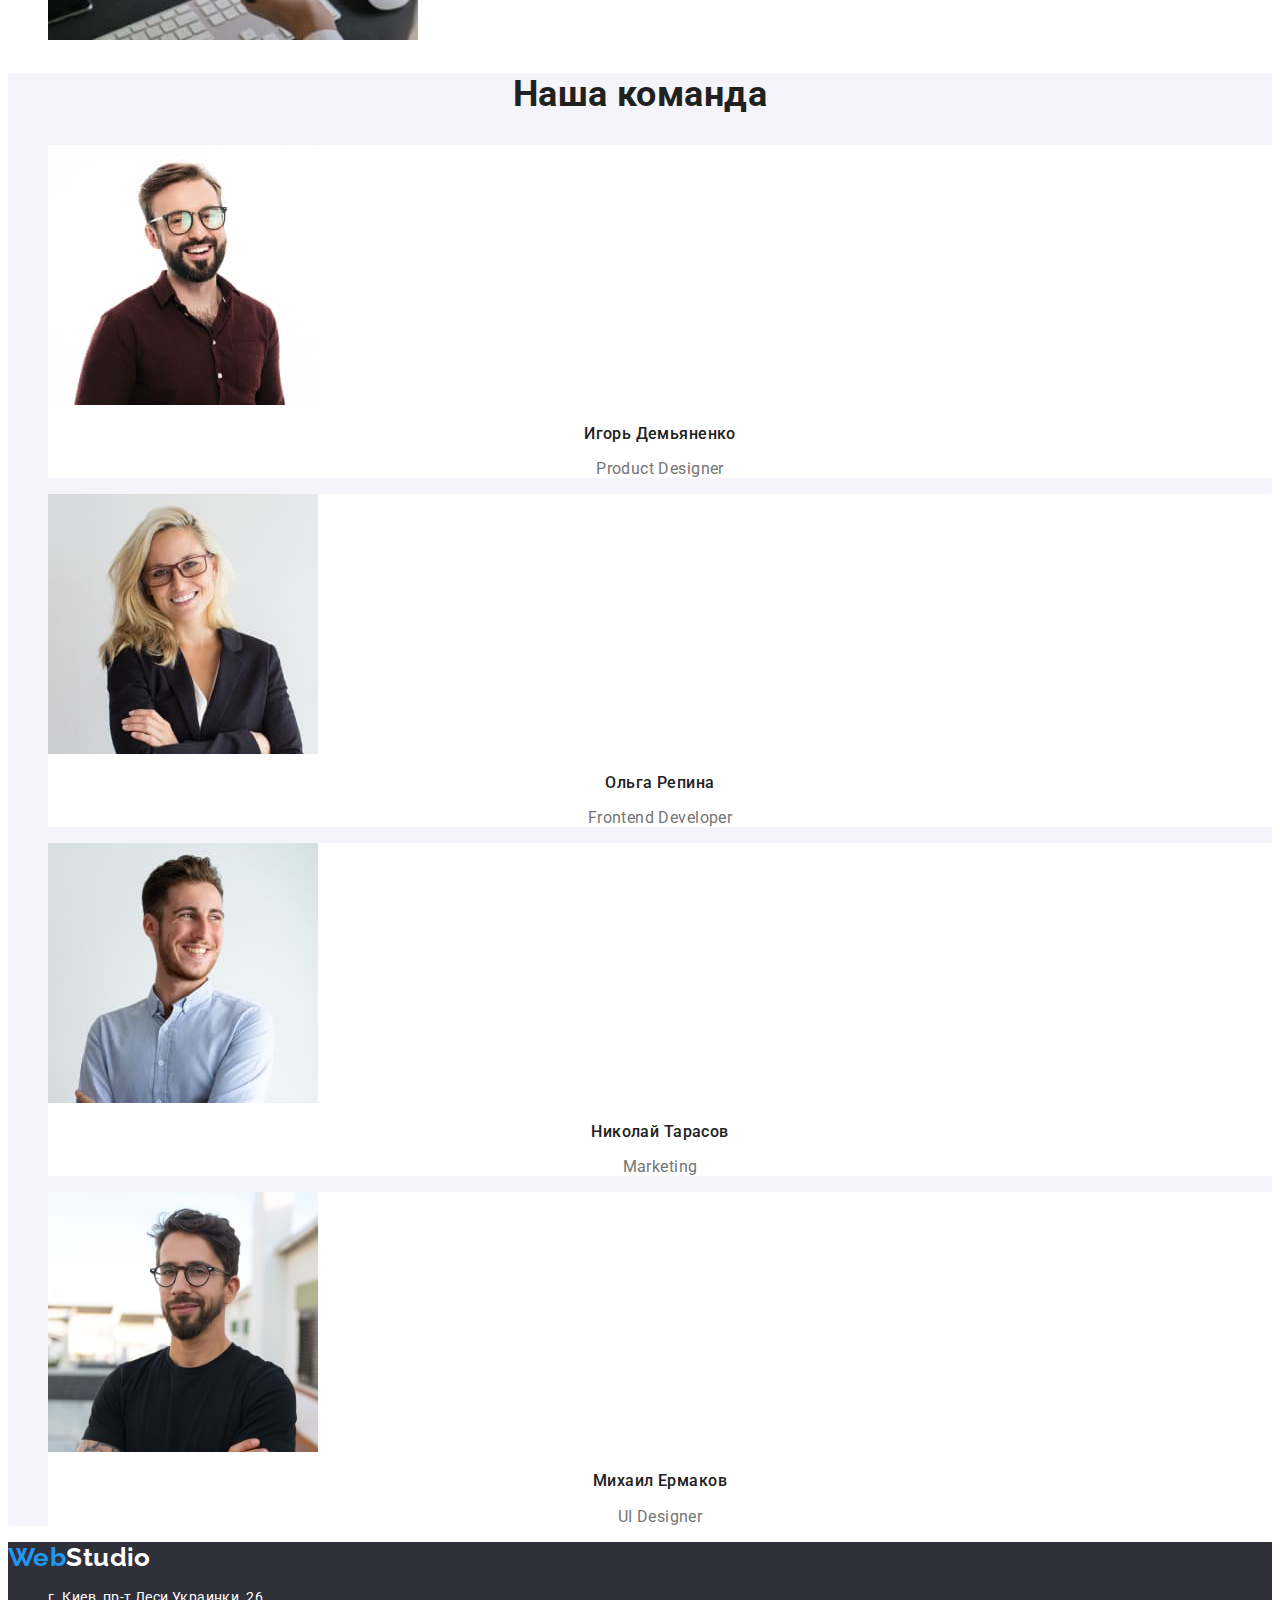
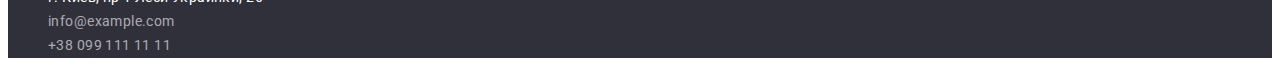
==== commit afd03ad8: "Optimization styles.css" ====
--- a/index.html
+++ b/index.html
@@ -15,10 +15,10 @@
     <!--HEADER-->
    <header class="head">
        <nav class="head-nav">
-       <a class="head-nav-logo-link link" href="/"><span class="logo-left">Web</span>Studio</a>
+       <a class="head-nav-logo-link link" href="./index.html"><span class="logo-left">Web</span>Studio</a>
        <ul class="head-menu-list list">
            <li class="head-menu-item">
-               <a class="head-menu-link link" href="">Студия</a>
+               <a class="head-menu-link link studio" href="./index.html">Студия</a>
             </li>
            <li class="head-menu-item">
                <a class="head-menu-link link"  href="./portfolio.html" >Портфолио</a>
@@ -116,7 +116,7 @@
    </section>
    <!--FOOTER-->
    <footer class="footer">
-       <a class="footer-logo-link link" href="/"><span class="logo-left">Web</span>Studio</a>
+       <a class="footer-logo-link link" href="./index.html"><span class="logo-left">Web</span>Studio</a>
        <address class="adress">
            <ul class="adress-menu list">
                <li class="adress-menu-item">
--- a/css/styles.css
+++ b/css/styles.css
@@ -5,6 +5,11 @@
   --main-background-color: #ffffff;
   --main-text-color: #212121;
   --secondary-text-color: #757575;
+  --nav-link-color: #000000;
+  --footer-background-color: #2f303a;
+  --btn-hover-color: #188ce8;
+  --adress-link-color: rgba(255, 255, 255, 0.6);
+  --aboutus-background-color: #f5f4fa;
 }
 .list {
   list-style: none;
@@ -12,12 +17,19 @@
 
 .link {
   text-decoration: none;
+  color: var(--main-text-color);
 }
 
 body {
   font-family: var(--main-font);
   background-color: var(--main-background-color);
   color: var(--main-text-color);
+  font-size: 14px;
+  letter-spacing: 0.03em;
+}
+.portfolio,
+.studio {
+  color: var(--accent-color);
 }
 /* ============= COMPONENTS ============= */
 .section-title {
@@ -25,7 +37,6 @@
   font-size: 36px;
   line-height: 1.17;
   text-align: center;
-  letter-spacing: 0.03em;
 }
 /* ============= HEADER ============= */
 .head {
@@ -36,8 +47,7 @@
   font-weight: 700;
   font-size: 26px;
   line-height: 1.19;
-  letter-spacing: 0.03em;
-  color: #000000;
+  color: var(--nav-link-color);
 }
 .logo-left {
   color: var(--accent-color);
@@ -45,10 +55,8 @@
 .head-menu-link,
 .head-contact-link {
   font-weight: 500;
-  font-size: 14px;
   line-height: 1.14;
   letter-spacing: 0.02em;
-  color: var(--main-text-color);
 }
 .head-menu-link:hover,
 .head-menu-link:focus,
@@ -58,7 +66,7 @@
 }
 /* ============= HERO ============= */
 .hero {
-  background-color: #2f303a;
+  background-color: var(--footer-background-color);
 }
 .hero-title {
   font-weight: 900;
@@ -67,7 +75,7 @@
   text-align: center;
   letter-spacing: 0.06em;
   text-transform: uppercase;
-  color: #ffffff;
+  color: var(--main-background-color);
 }
 
 .modal-btn {
@@ -78,13 +86,13 @@
   align-items: center;
   text-align: center;
   letter-spacing: 0.06em;
-  color: #ffffff;
+  color: var(--main-background-color);
   background: var(--accent-color);
   cursor: pointer;
 }
 .modal-btn:hover,
 .modal-btn:focus {
-  background: #188ce8;
+  background: var(--btn-hover-color);
 }
 /* ============= WHY US ============= */
 .whyus-title {
@@ -92,65 +100,54 @@
 }
 .whyus-menu-item-title {
   font-weight: 700;
-  font-size: 14px;
   line-height: 1.14;
-  letter-spacing: 0.03em;
   text-transform: uppercase;
 }
 .whyus-menu-item-description {
-  font-size: 14px;
   line-height: 1.71;
-  letter-spacing: 0.03em;
   color: var(--secondary-text-color);
 }
 /* ============= WHAT WE DO ============= */
 
 /* =============ABOUT US ============= */
 .aboutus {
-  background-color: #f5f4fa;
+  background-color: var(--aboutus-background-color);
 }
 .aboutus-menu-item {
-  background-color: #ffffff;
+  background-color: var(--main-background-color);
 }
 .aboutus-menu-title {
   font-weight: 500;
   font-size: 16px;
   line-height: 1.19;
   text-align: center;
-  letter-spacing: 0.03em;
 }
 .aboutus-menu-description {
   font-size: 16px;
   line-height: 1.19;
   text-align: center;
-  letter-spacing: 0.03em;
   color: var(--secondary-text-color);
 }
 /* =============FOOTER ============= */
 .footer {
-  background-color: #2f303a;
+  background-color: var(--footer-background-color);
 }
 .footer-logo-link {
   font-family: var(--secondary-font);
   font-weight: 700;
   font-size: 26px;
   line-height: 1.19;
-  letter-spacing: 0.03em;
-  color: #ffffff;
+  color: var(--main-background-color);
 }
 .adress-menu-link-adress {
   font-style: normal;
-  font-size: 14px;
   line-height: 1.71;
-  letter-spacing: 0.03em;
-  color: #ffffff;
+  color: var(--main-background-color);
 }
 .adress-menu-link {
   font-style: normal;
-  font-size: 14px;
   line-height: 1.71;
-  letter-spacing: 0.03em;
-  color: rgba(255, 255, 255, 0.6);
+  color: var(--adress-link-color);
 }
 .adress-menu-link-adress:hover,
 .adress-menu-link-adress:focus,
@@ -165,17 +162,16 @@
 .modal-btn-portfolio {
   font-weight: 500;
   font-size: 16px;
-  line-height: 1.62px;
+  line-height: 1.62;
   text-align: center;
-  letter-spacing: 0.03em;
   color: var(--main-text-color);
-  background-color: #f5f4fa;
+  background-color: var(--aboutus-background-color);
   cursor: pointer;
 }
 .modal-btn-portfolio:hover,
 .modal-btn-portfolio:focus {
   background: var(--accent-color);
-  color: #ffffff;
+  color: var(--main-background-color);
 }
 /* ============= WORK EXAMPLES============= */
 .example-title-portfolio {
@@ -190,6 +186,5 @@
 .example-menu-description {
   font-size: 16px;
   line-height: 1.87;
-  letter-spacing: 0.03em;
   color: var(--secondary-text-color);
 }
